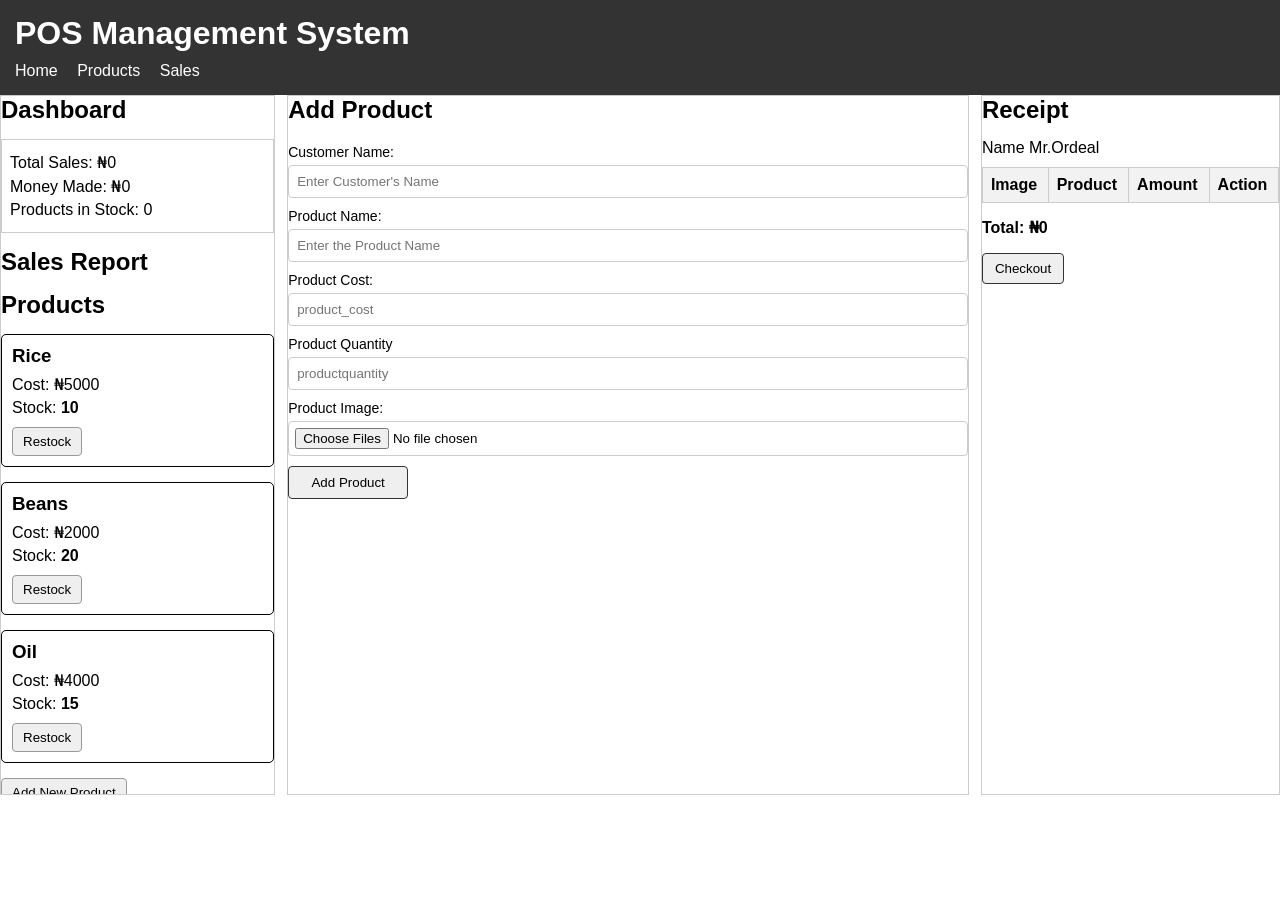
==== index.html @ 67cf5e71 "Made some changes to the index.html and script.js files to improve functionality and fix bugs." ====
<!DOCTYPE html>
<html lang="en">

<head>
    <meta charset="UTF-8">
    <meta name="viewport" content="width=device-width, initial-scale=1.0">
    <title>POS Management System</title>

    <link rel="stylesheet" href="style.css">
</head>

<body>

    <header>

        <h1>POS Management System</h1>

        <nav>
            <a href="#">Home</a>
            <a href="#">Products</a>
            <a href="#">Sales</a>
        </nav>

    </header>


    <div class="main_section">

        <div class="sub_main">

            <div class="left">


                <h2>Dashboard</h2>

                <div class="dashboard">

                    <p>
                        Total Sales:
                        <span id="totalSales">₦0</span>
                    </p>

                    <p>
                        Money Made:
                        <span id="moneyMade">₦0</span>
                    </p>

                    <p>
                        Products in Stock:
                        <span id="productsInStock">0</span>
                    </p>

                </div>


                <h2>Sales Report</h2>

                <div id="salesReport">

                </div>


                <h2>Products</h2>

                <div id="productArea">

                    <div class="product">

                        <h3>Rice</h3>

                        <p>Cost: ₦5000</p>

                        <p>
                            Stock:
                            <span id="riceStock">10</span>
                        </p>

                        <button onclick="restockRice()">Restock</button>

                    </div>


                    <div class="product">

                        <h3>Beans</h3>

                        <p>Cost: ₦2000</p>

                        <p>
                            Stock:
                            <span id="beansStock">20</span>
                        </p>

                        <button onclick="restockBeans()">Restock</button>

                    </div>


                    <div class="product">

                        <h3>Oil</h3>

                        <p>Cost: ₦4000</p>

                        <p>
                            Stock:
                            <span id="oilStock">15</span>
                        </p>

                        <button onclick="restockOil()">Restock</button>

                    </div>

                </div>

                <div id="newProductsArea"></div>

                <button onclick="addNewProduct()">
                    Add New Product
                </button>

                <br><br>

                <h2>Sales History</h2>

                <div id="salesHistory">


                </div>

            </div>


            <div class="middle">

                <h2>Add Product</h2>


                <div id="input_area">

                    <label for="CustomerName">Customer Name:</label>
                    <input type="text" id="CustomerName" placeholder="Enter Customer's Name">

                    <label for="ProductName">Product Name:</label>
                    <input type="text" id="ProductName" placeholder="Enter the Product Name">

                    <label for="ProductCost">Product Cost:</label>
                    <input type="number" id="ProductCost" placeholder="product_cost">

                    <label for="ProductQuantity">Product Quantity</label>
                    <input type="number" id="ProductQuantity" placeholder="productquantity">

                    <label for="ProductImage">Product Image:</label>
                    <input type="file" id="ProductImage" accept=".jpg,.png,.jpeg" multiple>

                    <button onclick="addproduct()">
                        Add Product
                    </button>

                </div>

            </div>


            <div class="right">

                <h2>Receipt</h2>

                <span>Name</span>
                <Span>Mr.Ordeal</Span>


                <table>

                    <thead>

                        <tr>

                            <th>Image</th>
                            <th>Product</th>
                            <th>Amount</th>
                            <th>Action</th>

                        </tr>

                    </thead>

                    <tbody id="receipt">

                    </tbody>

                </table>

                <p id="total">Total: ₦0</p>

                <button onclick="checkout()">Checkout</button>

            </div>

        </div>

    </div>


    <script src="script.js"></script>


</body>

</html>
---- style.css ----
* {
    box-sizing: border-box;
}

body {
    margin: 0;
    font-family: Arial, sans-serif;
    background-color: white;
    color: black;
}

header {
    background-color: #333;
    color: white;
    padding: 15px;
}

header h1 {
    margin: 0;
}

nav {
    margin-top: 10px;
}

nav a {
    color: white;
    text-decoration: none;
    margin-right: 15px;
}

.main_section {
    width: 100%;
}

.middle {
    width: 57%;
}

.left {
    width: 23%;
    overflow-y: auto;
}

.left h2 {
    margin-top: 0;
    margin-bottom: 15px;
}

.right {
    width: 25%;
}

.right h2 {
    margin-top: 0;
    margin-bottom: 15px;
}

.right table {
    width: 100%;
    border-collapse: collapse;
    margin-top: 10px;
}

.right th,
.right td {
    border: 1px solid #ccc;
    padding: 8px;
    text-align: left;
}

.right th {
    background-color: #f2f2f2;
}

.right button {
    padding: 7px 12px;
    cursor: pointer;
    border: 1px solid #333;
    border-radius: 4px;
}

.right button:hover {
    background-color: #ddd;
}

.left,
.middle,
.right {
    border: 1px solid #ccc;
    height: 700px;
    box-sizing: border-box;
}

.left h2,
.middle h2,
.right h2 {
    margin-top: 0;
}

.sub_main {
    display: flex;
    gap: 12px;
    width: 100%;
}

.product {
    border: 1px solid black;
    padding: 10px;
    margin-bottom: 15px;
    border-radius: 5px;
}

.product:hover {
    border-color: #333;
}

.product h3 {
    margin-top: 0;
    margin-bottom: 8px;
}

.product p {
    margin: 5px 0;
}

.product button {
    margin-top: 5px;
    margin-right: 3px;
    padding: 6px 10px;
    cursor: pointer;
}

.product span {
    font-weight: bold;
}

.middle h2 {
    margin-bottom: 20px;
}

#input_area {
    display: flex;
    flex-direction: column;
    gap: 10px;
}

#input_area label {
    font-size: 14px;
    margin-bottom: -5px;
}

#input_area input {
    padding: 8px;
    border: 1px solid #ccc;
    border-radius: 4px;
}

#input_area input[type="file"] {
    padding: 6px;
}

#input_area input:focus {
    outline: 1px solid #333;
}

#input_area button {
    width: 120px;
    padding: 8px;
    cursor: pointer;
    border: 1px solid #333;
    border-radius: 4px;
}

#input_area button:hover {
    background-color: #ddd;
}

#salesHistory {
    margin-top: 10px;
}

.sale {
    border: 1px solid #ccc;
    padding: 8px;
    margin-bottom: 10px;
    border-radius: 4px;
}

.sale p {
    margin: 4px 0;
}

#total {
    font-weight: bold;
    margin-top: 15px;
}

button {
    cursor: pointer;
    padding: 6px 10px;
    border: 1px solid #999;
    border-radius: 4px;
}

button:hover {
    background-color: #ddd;
}

.dashboard {
    border: 1px solid #ccc;
    padding: 8px;
    margin-bottom: 15px;
}

.dashboard p {
    margin: 5px 0;
}

.report {
    border: 1px solid #ccc;
    padding: 8px;
    margin-bottom: 10px;
    border-radius: 4px;
}

.report p {
    margin: 4px 0;
}

.receipt-image {
    width: 50px;
    height: 50px;
    object-fit: cover;
    display: block;
    border-radius: 4px;
}
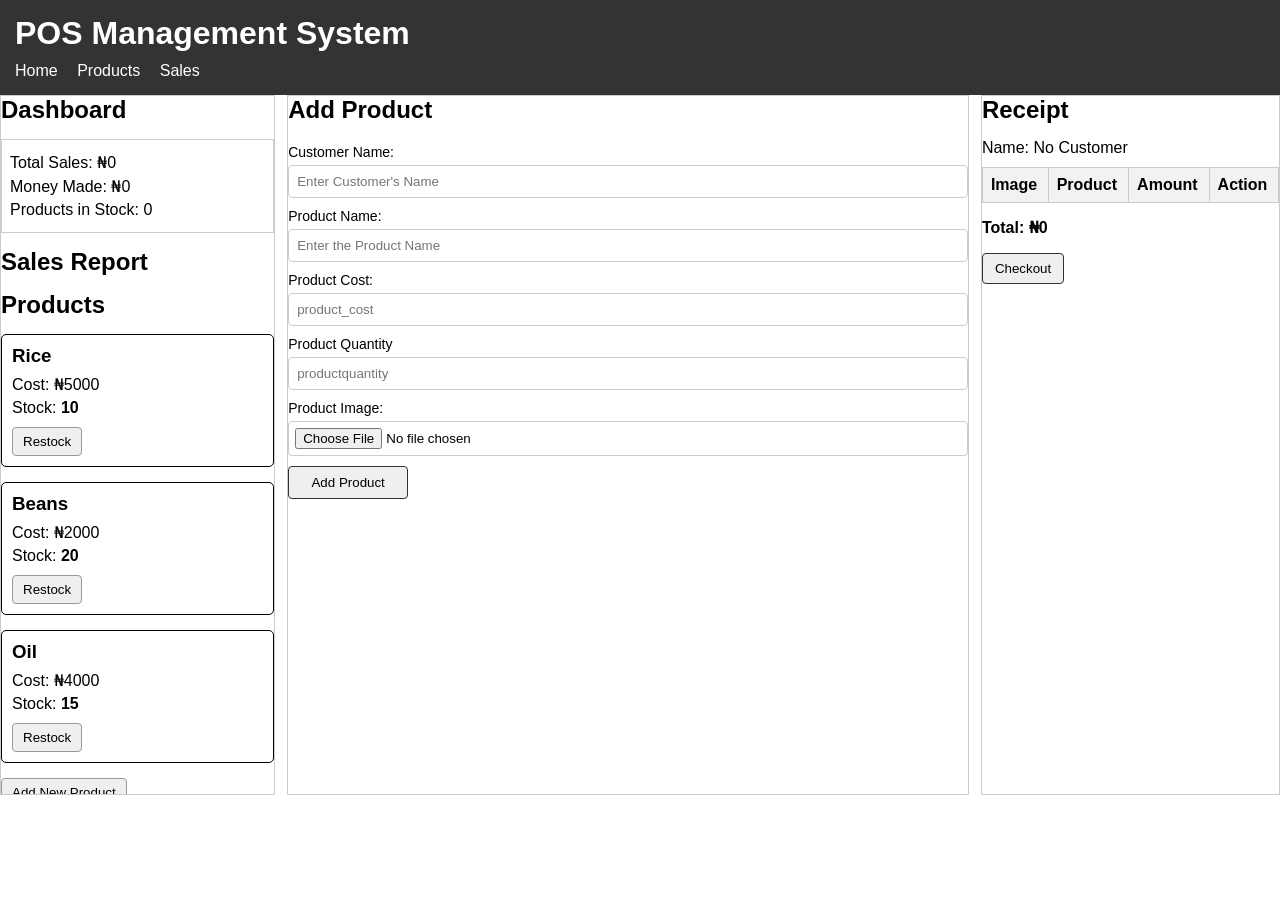
==== commit 17686e04: "Made some changes to the product image input field in the index.html file. The "multiple" attribute " ====
--- a/index.html
+++ b/index.html
@@ -151,7 +151,7 @@
                     <input type="number" id="ProductQuantity" placeholder="productquantity">
 
                     <label for="ProductImage">Product Image:</label>
-                    <input type="file" id="ProductImage" accept=".jpg,.png,.jpeg" multiple>
+                    <input type="file" id="ProductImage" accept=".jpg,.png,.jpeg">
 
                     <button onclick="addproduct()">
                         Add Product
@@ -166,8 +166,8 @@
 
                 <h2>Receipt</h2>
 
-                <span>Name</span>
-                <Span>Mr.Ordeal</Span>
+                <span>Name:</span>
+                <span id="receiptCustomerName">No Customer</span>
 
 
                 <table>
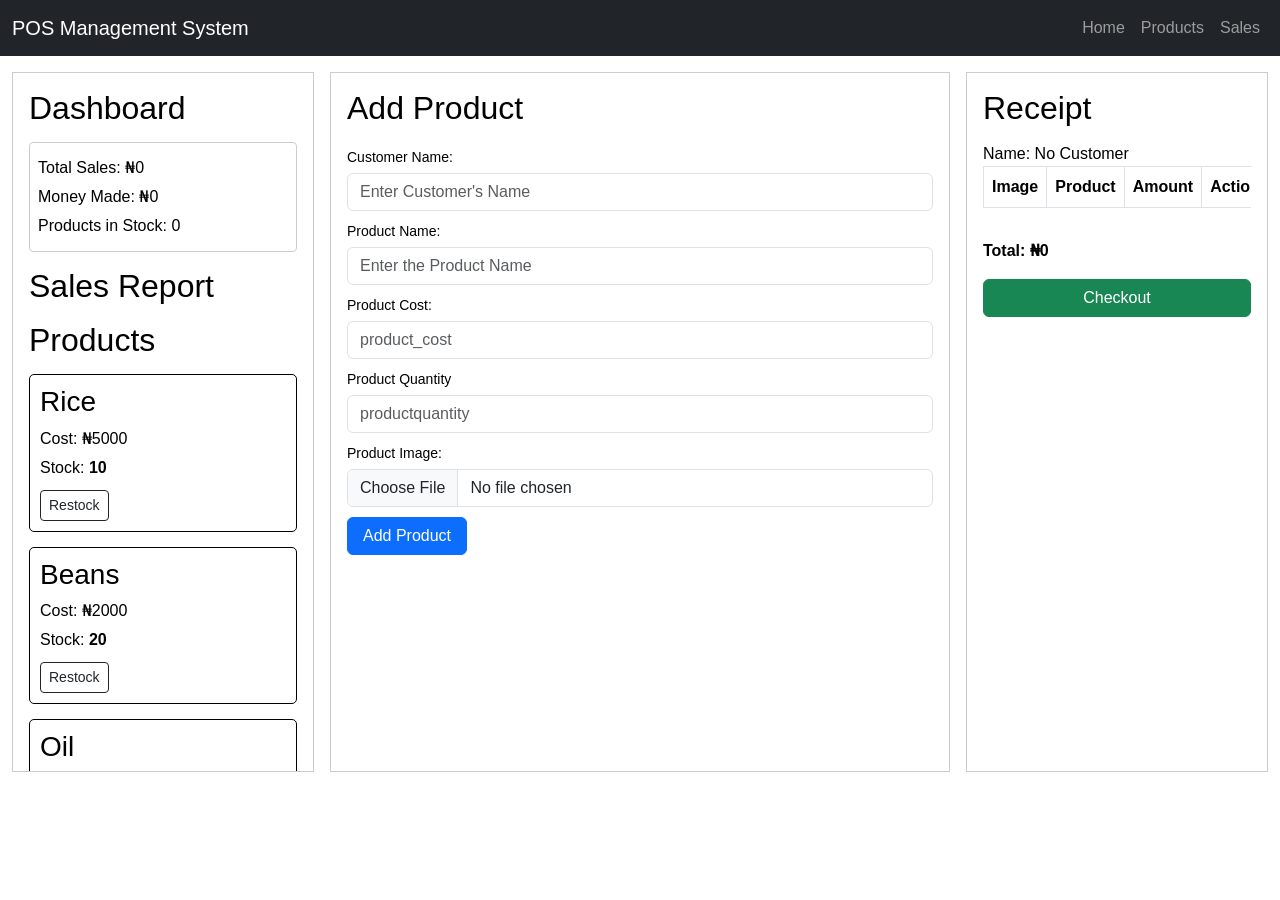
==== commit 084d43d2: "Used Bootstrap 5.3.2 to style the POS Management System. Added a new section for new products and up" ====
--- a/index.html
+++ b/index.html
@@ -6,195 +6,210 @@
     <meta name="viewport" content="width=device-width, initial-scale=1.0">
     <title>POS Management System</title>
 
+    <link rel="stylesheet" href="https://cdn.jsdelivr.net/npm/bootstrap@5.3.3/dist/css/bootstrap.min.css">
     <link rel="stylesheet" href="style.css">
 </head>
 
 <body>
 
-    <header>
-
-        <h1>POS Management System</h1>
-
-        <nav>
-            <a href="#">Home</a>
-            <a href="#">Products</a>
-            <a href="#">Sales</a>
-        </nav>
-
-    </header>
-
-
-    <div class="main_section">
-
-        <div class="sub_main">
-
-            <div class="left">
-
-
-                <h2>Dashboard</h2>
-
-                <div class="dashboard">
-
-                    <p>
-                        Total Sales:
-                        <span id="totalSales">₦0</span>
-                    </p>
-
-                    <p>
-                        Money Made:
-                        <span id="moneyMade">₦0</span>
-                    </p>
-
-                    <p>
-                        Products in Stock:
-                        <span id="productsInStock">0</span>
-                    </p>
+    <nav class="navbar navbar-expand-lg navbar-dark bg-dark">
+        <div class="container-fluid">
+
+            <a class="navbar-brand" href="#">POS Management System</a>
+
+            <button class="navbar-toggler" type="button" data-bs-toggle="collapse" data-bs-target="#mainNav"
+                aria-controls="mainNav" aria-expanded="false" aria-label="Toggle navigation">
+                <span class="navbar-toggler-icon"></span>
+            </button>
+
+            <div class="collapse navbar-collapse" id="mainNav">
+                <ul class="navbar-nav ms-auto">
+                    <li class="nav-item"><a class="nav-link" href="#">Home</a></li>
+                    <li class="nav-item"><a class="nav-link" href="#">Products</a></li>
+                    <li class="nav-item"><a class="nav-link" href="#">Sales</a></li>
+                </ul>
+            </div>
+
+        </div>
+    </nav>
+
+
+    <div class="container-fluid main_section py-3">
+
+        <div class="row g-3 sub_main">
+
+            <!-- LEFT: dashboard / products / history -->
+            <div class="col-12 col-lg-3 order-3 order-lg-1">
+                <div class="left p-3">
+
+                    <h2>Dashboard</h2>
+
+                    <div class="dashboard">
+
+                        <p>
+                            Total Sales:
+                            <span id="totalSales">₦0</span>
+                        </p>
+
+                        <p>
+                            Money Made:
+                            <span id="moneyMade">₦0</span>
+                        </p>
+
+                        <p>
+                            Products in Stock:
+                            <span id="productsInStock">0</span>
+                        </p>
+
+                    </div>
+
+
+                    <h2>Sales Report</h2>
+
+                    <div id="salesReport">
+
+                    </div>
+
+
+                    <h2>Products</h2>
+
+                    <div id="productArea">
+
+                        <div class="product">
+
+                            <h3>Rice</h3>
+
+                            <p>Cost: ₦5000</p>
+
+                            <p>
+                                Stock:
+                                <span id="riceStock">10</span>
+                            </p>
+
+                            <button class="btn btn-sm btn-outline-dark" onclick="restockRice()">Restock</button>
+
+                        </div>
+
+
+                        <div class="product">
+
+                            <h3>Beans</h3>
+
+                            <p>Cost: ₦2000</p>
+
+                            <p>
+                                Stock:
+                                <span id="beansStock">20</span>
+                            </p>
+
+                            <button class="btn btn-sm btn-outline-dark" onclick="restockBeans()">Restock</button>
+
+                        </div>
+
+
+                        <div class="product">
+
+                            <h3>Oil</h3>
+
+                            <p>Cost: ₦4000</p>
+
+                            <p>
+                                Stock:
+                                <span id="oilStock">15</span>
+                            </p>
+
+                            <button class="btn btn-sm btn-outline-dark" onclick="restockOil()">Restock</button>
+
+                        </div>
+
+                    </div>
+
+                    <div id="newProductsArea"></div>
+
+                    <button class="btn btn-outline-primary btn-sm mt-2" onclick="addNewProduct()">
+                        Add New Product
+                    </button>
+
+                    <h2 class="mt-3">Sales History</h2>
+
+                    <div id="salesHistory">
+
+                    </div>
 
                 </div>
-
-
-                <h2>Sales Report</h2>
-
-                <div id="salesReport">
+            </div>
+
+
+            <!-- MIDDLE: add product form -->
+            <div class="col-12 col-lg-6 order-1 order-lg-2">
+                <div class="middle p-3">
+
+                    <h2>Add Product</h2>
+
+                    <div id="input_area">
+
+                        <label for="CustomerName" class="form-label">Customer Name:</label>
+                        <input type="text" id="CustomerName" class="form-control" placeholder="Enter Customer's Name">
+
+                        <label for="ProductName" class="form-label">Product Name:</label>
+                        <input type="text" id="ProductName" class="form-control" placeholder="Enter the Product Name">
+
+                        <label for="ProductCost" class="form-label">Product Cost:</label>
+                        <input type="number" id="ProductCost" class="form-control" placeholder="product_cost">
+
+                        <label for="ProductQuantity" class="form-label">Product Quantity</label>
+                        <input type="number" id="ProductQuantity" class="form-control" placeholder="productquantity">
+
+                        <label for="ProductImage" class="form-label">Product Image:</label>
+                        <input type="file" id="ProductImage" class="form-control" accept=".jpg,.png,.jpeg">
+
+                        <button class="btn btn-primary" onclick="addproduct()">
+                            Add Product
+                        </button>
+
+                    </div>
 
                 </div>
-
-
-                <h2>Products</h2>
-
-                <div id="productArea">
-
-                    <div class="product">
-
-                        <h3>Rice</h3>
-
-                        <p>Cost: ₦5000</p>
-
-                        <p>
-                            Stock:
-                            <span id="riceStock">10</span>
-                        </p>
-
-                        <button onclick="restockRice()">Restock</button>
-
-                    </div>
-
-
-                    <div class="product">
-
-                        <h3>Beans</h3>
-
-                        <p>Cost: ₦2000</p>
-
-                        <p>
-                            Stock:
-                            <span id="beansStock">20</span>
-                        </p>
-
-                        <button onclick="restockBeans()">Restock</button>
-
-                    </div>
-
-
-                    <div class="product">
-
-                        <h3>Oil</h3>
-
-                        <p>Cost: ₦4000</p>
-
-                        <p>
-                            Stock:
-                            <span id="oilStock">15</span>
-                        </p>
-
-                        <button onclick="restockOil()">Restock</button>
-
-                    </div>
+            </div>
+
+
+            <!-- RIGHT: receipt / checkout -->
+            <div class="col-12 col-lg-3 order-2 order-lg-3">
+                <div class="right p-3">
+
+                    <h2>Receipt</h2>
+
+                    <span>Name:</span>
+                    <span id="receiptCustomerName">No Customer</span>
+
+                    <div class="table-responsive">
+                        <table class="table table-bordered align-middle">
+
+                            <thead>
+
+                                <tr>
+
+                                    <th>Image</th>
+                                    <th>Product</th>
+                                    <th>Amount</th>
+                                    <th>Action</th>
+
+                                </tr>
+
+                            </thead>
+
+                            <tbody id="receipt">
+
+                            </tbody>
+
+                        </table>
+                    </div>
+
+                    <p id="total">Total: ₦0</p>
+
+                    <button class="btn btn-success w-100" onclick="checkout()">Checkout</button>
 
                 </div>
-
-                <div id="newProductsArea"></div>
-
-                <button onclick="addNewProduct()">
-                    Add New Product
-                </button>
-
-                <br><br>
-
-                <h2>Sales History</h2>
-
-                <div id="salesHistory">
-
-
-                </div>
-
-            </div>
-
-
-            <div class="middle">
-
-                <h2>Add Product</h2>
-
-
-                <div id="input_area">
-
-                    <label for="CustomerName">Customer Name:</label>
-                    <input type="text" id="CustomerName" placeholder="Enter Customer's Name">
-
-                    <label for="ProductName">Product Name:</label>
-                    <input type="text" id="ProductName" placeholder="Enter the Product Name">
-
-                    <label for="ProductCost">Product Cost:</label>
-                    <input type="number" id="ProductCost" placeholder="product_cost">
-
-                    <label for="ProductQuantity">Product Quantity</label>
-                    <input type="number" id="ProductQuantity" placeholder="productquantity">
-
-                    <label for="ProductImage">Product Image:</label>
-                    <input type="file" id="ProductImage" accept=".jpg,.png,.jpeg">
-
-                    <button onclick="addproduct()">
-                        Add Product
-                    </button>
-
-                </div>
-
-            </div>
-
-
-            <div class="right">
-
-                <h2>Receipt</h2>
-
-                <span>Name:</span>
-                <span id="receiptCustomerName">No Customer</span>
-
-
-                <table>
-
-                    <thead>
-
-                        <tr>
-
-                            <th>Image</th>
-                            <th>Product</th>
-                            <th>Amount</th>
-                            <th>Action</th>
-
-                        </tr>
-
-                    </thead>
-
-                    <tbody id="receipt">
-
-                    </tbody>
-
-                </table>
-
-                <p id="total">Total: ₦0</p>
-
-                <button onclick="checkout()">Checkout</button>
-
             </div>
 
         </div>
@@ -202,9 +217,9 @@
     </div>
 
 
+    <script src="https://cdn.jsdelivr.net/npm/bootstrap@5.3.3/dist/js/bootstrap.bundle.min.js"></script>
     <script src="script.js"></script>
 
-
 </body>
 
-</html>+</html>
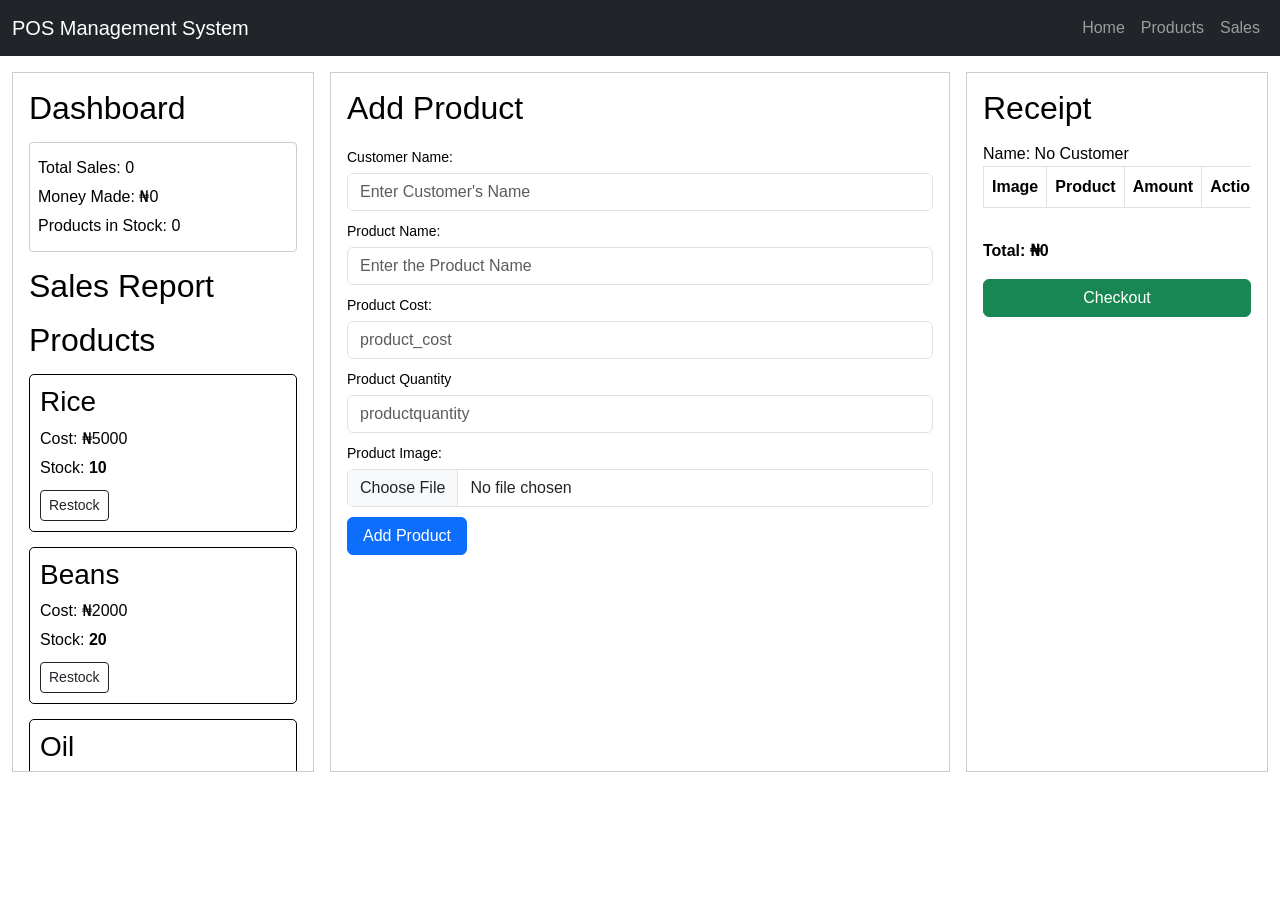
==== commit d8e9caba: "commit changes" ====
--- a/index.html
+++ b/index.html
@@ -48,7 +48,7 @@
 
                         <p>
                             Total Sales:
-                            <span id="totalSales">₦0</span>
+                            <span id="totalSales">0</span>
                         </p>
 
                         <p>
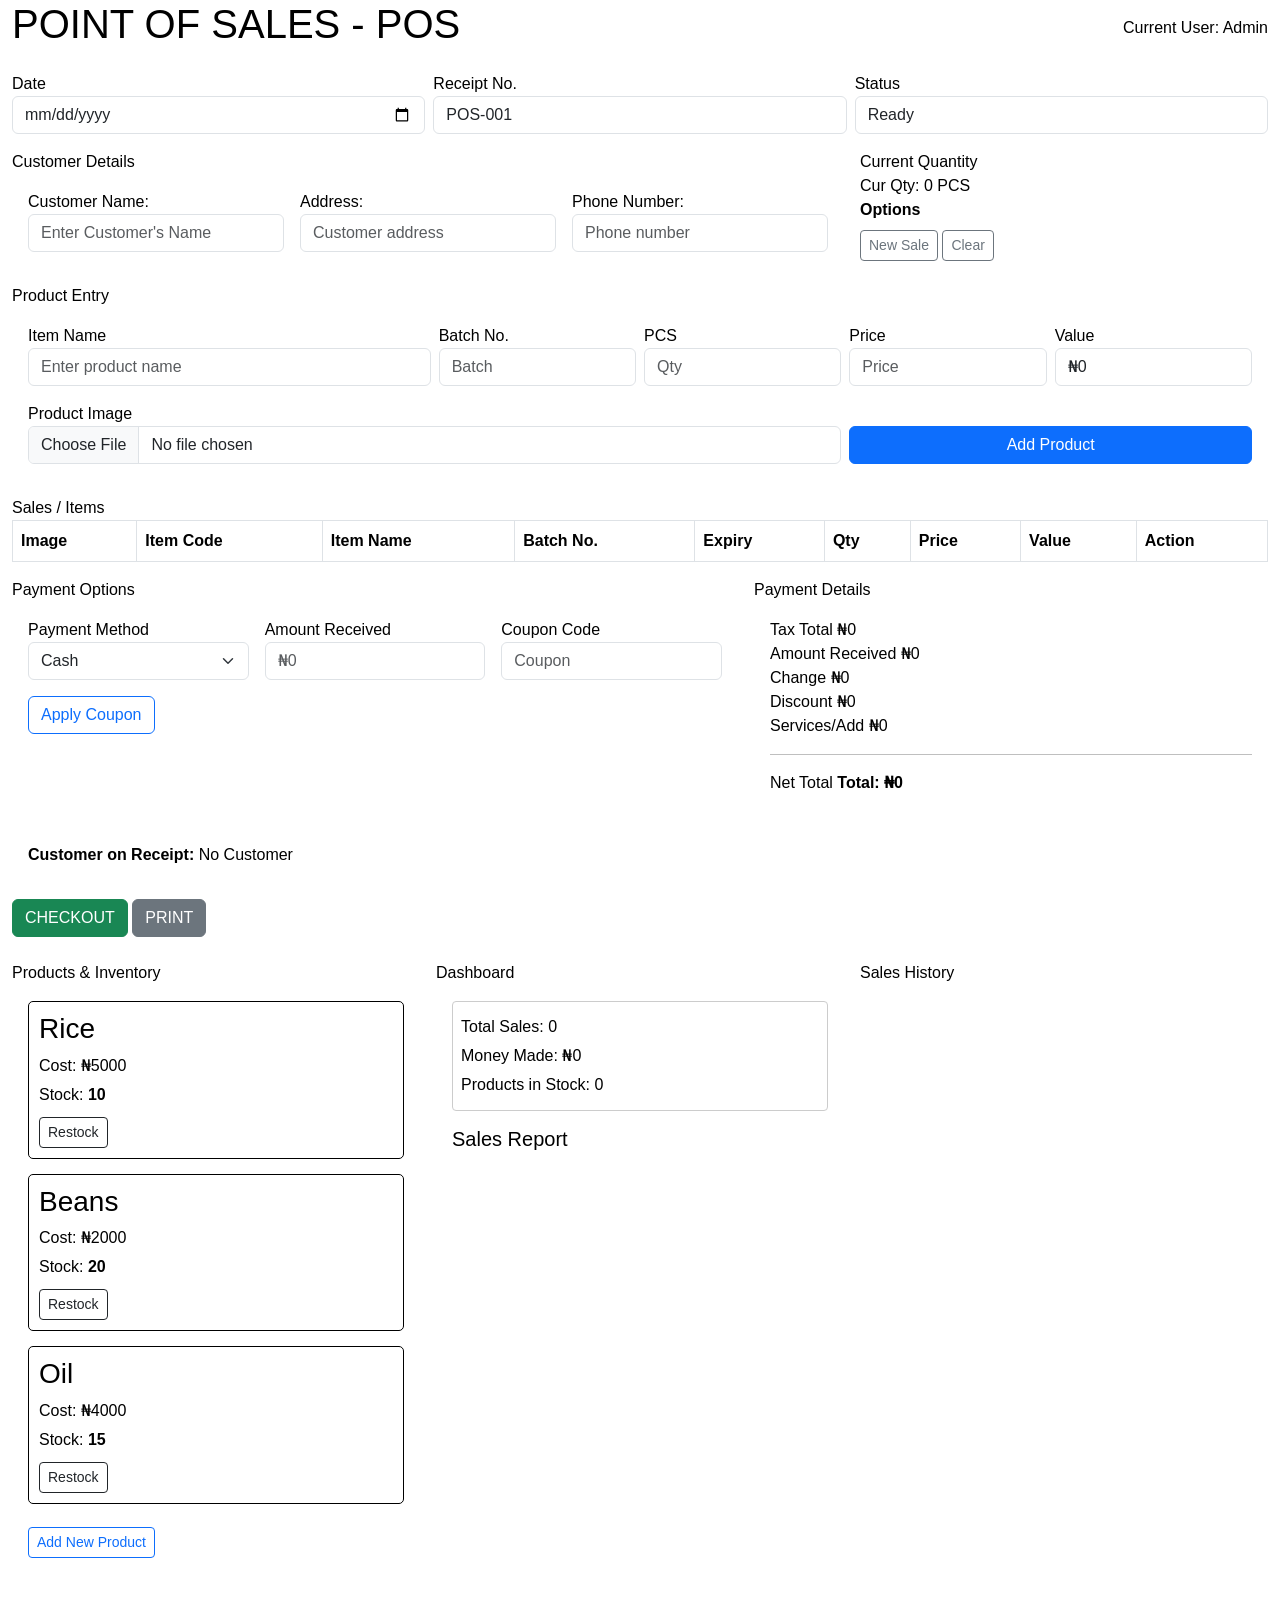
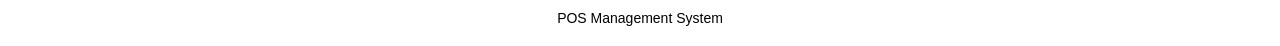
==== commit a789399a: "commit changes" ====
--- a/index.html
+++ b/index.html
@@ -4,222 +4,770 @@
 <head>
     <meta charset="UTF-8">
     <meta name="viewport" content="width=device-width, initial-scale=1.0">
+
     <title>POS Management System</title>
 
+
     <link rel="stylesheet" href="https://cdn.jsdelivr.net/npm/bootstrap@5.3.3/dist/css/bootstrap.min.css">
+
+
     <link rel="stylesheet" href="style.css">
 </head>
 
 <body>
 
-    <nav class="navbar navbar-expand-lg navbar-dark bg-dark">
+
+    <header class="pos-header">
+
         <div class="container-fluid">
 
-            <a class="navbar-brand" href="#">POS Management System</a>
-
-            <button class="navbar-toggler" type="button" data-bs-toggle="collapse" data-bs-target="#mainNav"
-                aria-controls="mainNav" aria-expanded="false" aria-label="Toggle navigation">
-                <span class="navbar-toggler-icon"></span>
+            <div class="row align-items-center">
+
+                <div class="col-md-8">
+                    <h1>POINT OF SALES - POS</h1>
+                </div>
+
+                <div class="col-md-4 text-md-end">
+
+                    <span class="user-status">
+                        Current User: Admin
+                    </span>
+
+                </div>
+
+            </div>
+
+        </div>
+
+    </header>
+
+
+
+
+    <main class="container-fluid py-3">
+
+
+        <div class="pos-top-info mb-3">
+
+            <div class="row g-2">
+
+                <div class="col-12 col-md-4">
+
+                    <label for="saleDate">
+                        Date
+                    </label>
+
+                    <input type="date" id="saleDate" class="form-control">
+
+                </div>
+
+
+                <div class="col-12 col-md-4">
+
+                    <label for="receiptNumber">
+                        Receipt No.
+                    </label>
+
+                    <input type="text" id="receiptNumber" class="form-control" value="POS-001">
+
+                </div>
+
+
+                <div class="col-12 col-md-4">
+
+                    <label>
+                        Status
+                    </label>
+
+                    <div class="form-control status-box">
+                        Ready
+                    </div>
+
+                </div>
+
+            </div>
+
+        </div>
+
+
+        <div class="row g-3 mb-3">
+
+
+            <div class="col-12 col-lg-8">
+
+                <section class="pos-panel">
+
+                    <div class="panel-title">
+                        Customer Details
+                    </div>
+
+
+                    <div class="p-3">
+
+                        <div class="row g-3">
+
+
+                            <div class="col-12 col-md-4">
+
+                                <label for="CustomerName">
+                                    Customer Name:
+                                </label>
+
+                                <input type="text" id="CustomerName" class="form-control"
+                                    placeholder="Enter Customer's Name">
+
+                            </div>
+
+
+                            <div class="col-12 col-md-4">
+
+                                <label for="CustomerAddress">
+                                    Address:
+                                </label>
+
+                                <input type="text" id="CustomerAddress" class="form-control"
+                                    placeholder="Customer address">
+
+                            </div>
+
+
+                            <div class="col-12 col-md-4">
+
+                                <label for="CustomerPhone">
+                                    Phone Number:
+                                </label>
+
+                                <input type="text" id="CustomerPhone" class="form-control" placeholder="Phone number">
+
+                            </div>
+
+                        </div>
+
+                    </div>
+
+                </section>
+
+            </div>
+
+
+            <div class="col-12 col-lg-4">
+
+                <section class="pos-panel quantity-panel">
+
+                    <div class="panel-title">
+                        Current Quantity
+                    </div>
+
+                    <div class="current-quantity">
+
+                        Cur Qty:
+                        <span id="currentQty">0</span>
+                        PCS
+
+                    </div>
+
+
+                    <div class="quantity-options">
+
+                        <strong>Options</strong>
+
+                        <div class="mt-2">
+
+                            <button type="button" class="btn btn-outline-secondary btn-sm">
+                                New Sale
+                            </button>
+
+                            <button type="button" class="btn btn-outline-secondary btn-sm">
+                                Clear
+                            </button>
+
+                        </div>
+
+                    </div>
+
+                </section>
+
+            </div>
+
+        </div>
+
+
+        <section class="pos-panel mb-3">
+
+            <div class="panel-title">
+                Product Entry
+            </div>
+
+
+            <div class="p-3">
+
+                <div class="row g-2 align-items-end">
+
+
+                    <div class="col-12 col-md-4">
+
+                        <label for="ProductName">
+                            Item Name
+                        </label>
+
+                        <input type="text" id="ProductName" class="form-control" placeholder="Enter product name">
+
+                    </div>
+
+
+                    <div class="col-12 col-md-2">
+
+                        <label for="BatchNo">
+                            Batch No.
+                        </label>
+
+                        <input type="text" id="BatchNo" class="form-control" placeholder="Batch">
+
+                    </div>
+
+
+                    <div class="col-6 col-md-2">
+
+                        <label for="ProductQuantity">
+                            PCS
+                        </label>
+
+                        <input type="number" id="ProductQuantity" class="form-control" placeholder="Qty" min="1">
+
+                    </div>
+
+
+                    <div class="col-6 col-md-2">
+
+                        <label for="ProductCost">
+                            Price
+                        </label>
+
+                        <input type="number" id="ProductCost" class="form-control" placeholder="Price" min="1">
+
+                    </div>
+
+
+                    <div class="col-12 col-md-2">
+
+                        <label>
+                            Value
+                        </label>
+
+                        <div id="productValue" class="form-control value-box">
+
+                            ₦0
+
+                        </div>
+
+                    </div>
+
+                </div>
+
+
+
+
+                <div class="row g-2 mt-2 align-items-end">
+
+
+                    <div class="col-12 col-md-8">
+
+                        <label for="ProductImage">
+                            Product Image
+                        </label>
+
+                        <input type="file" id="ProductImage" class="form-control" accept=".jpg,.png,.jpeg">
+
+                    </div>
+
+
+                    <div class="col-12 col-md-4">
+
+                        <button type="button" class="btn btn-primary w-100" onclick="addproduct()">
+
+                            Add Product
+
+                        </button>
+
+                    </div>
+
+                </div>
+
+            </div>
+
+        </section>
+
+
+        <section class="pos-panel mb-3">
+
+            <div class="panel-title">
+                Sales / Items
+            </div>
+
+
+            <div class="table-responsive">
+
+                <table class="table table-bordered table-hover mb-0">
+
+                    <thead>
+
+                        <tr>
+
+                            <th>Image</th>
+
+                            <th>Item Code</th>
+
+                            <th>Item Name</th>
+
+                            <th>Batch No.</th>
+
+                            <th>Expiry</th>
+
+                            <th>Qty</th>
+
+                            <th>Price</th>
+
+                            <th>Value</th>
+
+                            <th>Action</th>
+
+                        </tr>
+
+                    </thead>
+
+
+                    <tbody id="receipt">
+
+
+                    </tbody>
+
+                </table>
+
+            </div>
+
+        </section>
+
+
+        <div class="row g-3 mb-3">
+
+
+            <div class="col-12 col-lg-7">
+
+                <section class="pos-panel">
+
+                    <div class="panel-title">
+                        Payment Options
+                    </div>
+
+
+                    <div class="p-3">
+
+                        <div class="row g-3">
+
+
+                            <div class="col-12 col-md-4">
+
+                                <label for="paymentMethod">
+                                    Payment Method
+                                </label>
+
+                                <select id="paymentMethod" class="form-select">
+
+                                    <option value="Cash">
+                                        Cash
+                                    </option>
+
+                                    <option value="Card">
+                                        Card
+                                    </option>
+
+                                </select>
+
+                            </div>
+
+
+                            <div class="col-12 col-md-4">
+
+                                <label for="amountReceived">
+                                    Amount Received
+                                </label>
+
+                                <input type="number" id="amountReceived" class="form-control" placeholder="₦0">
+
+                            </div>
+
+
+                            <div class="col-12 col-md-4">
+
+                                <label for="couponCode">
+                                    Coupon Code
+                                </label>
+
+                                <input type="text" id="couponCode" class="form-control" placeholder="Coupon">
+
+                            </div>
+
+                        </div>
+
+
+                        <div class="mt-3">
+
+                            <button type="button" class="btn btn-outline-primary">
+
+                                Apply Coupon
+
+                            </button>
+
+                        </div>
+
+                    </div>
+
+                </section>
+
+            </div>
+
+
+            <div class="col-12 col-lg-5">
+
+                <section class="pos-panel totals-panel">
+
+                    <div class="panel-title">
+                        Payment Details
+                    </div>
+
+
+                    <div class="p-3">
+
+                        <div class="total-row">
+
+                            <span>
+                                Tax Total
+                            </span>
+
+                            <span id="taxTotal">
+                                ₦0
+                            </span>
+
+                        </div>
+
+
+                        <div class="total-row">
+
+                            <span>
+                                Amount Received
+                            </span>
+
+                            <span id="receivedDisplay">
+                                ₦0
+                            </span>
+
+                        </div>
+
+
+                        <div class="total-row">
+
+                            <span>
+                                Change
+                            </span>
+
+                            <span id="change">
+                                ₦0
+                            </span>
+
+                        </div>
+
+
+                        <div class="total-row">
+
+                            <span>
+                                Discount
+                            </span>
+
+                            <span id="discount">
+                                ₦0
+                            </span>
+
+                        </div>
+
+
+                        <div class="total-row">
+
+                            <span>
+                                Services/Add
+                            </span>
+
+                            <span id="servicesAdd">
+                                ₦0
+                            </span>
+
+                        </div>
+
+
+                        <hr>
+
+
+                        <div class="net-total">
+
+                            <span>
+                                Net Total
+                            </span>
+
+                            <span id="total">
+                                Total: ₦0
+                            </span>
+
+                        </div>
+
+                    </div>
+
+                </section>
+
+            </div>
+
+        </div>
+
+
+        <div class="pos-panel mb-3">
+
+            <div class="p-3">
+
+                <strong>
+                    Customer on Receipt:
+                </strong>
+
+                <span id="receiptCustomerName">
+                    No Customer
+                </span>
+
+            </div>
+
+        </div>
+
+
+        <div class="action-area mb-4">
+
+            <button type="button" class="btn btn-success" onclick="checkout()">
+
+                CHECKOUT
+
             </button>
 
-            <div class="collapse navbar-collapse" id="mainNav">
-                <ul class="navbar-nav ms-auto">
-                    <li class="nav-item"><a class="nav-link" href="#">Home</a></li>
-                    <li class="nav-item"><a class="nav-link" href="#">Products</a></li>
-                    <li class="nav-item"><a class="nav-link" href="#">Sales</a></li>
-                </ul>
-            </div>
+
+            <button type="button" class="btn btn-secondary">
+
+                PRINT
+
+            </button>
 
         </div>
-    </nav>
-
-
-    <div class="container-fluid main_section py-3">
-
-        <div class="row g-3 sub_main">
-
-            <!-- LEFT: dashboard / products / history -->
-            <div class="col-12 col-lg-3 order-3 order-lg-1">
-                <div class="left p-3">
-
-                    <h2>Dashboard</h2>
-
-                    <div class="dashboard">
-
-                        <p>
-                            Total Sales:
-                            <span id="totalSales">0</span>
-                        </p>
-
-                        <p>
-                            Money Made:
-                            <span id="moneyMade">₦0</span>
-                        </p>
-
-                        <p>
-                            Products in Stock:
-                            <span id="productsInStock">0</span>
-                        </p>
-
-                    </div>
-
-
-                    <h2>Sales Report</h2>
-
-                    <div id="salesReport">
-
-                    </div>
-
-
-                    <h2>Products</h2>
-
-                    <div id="productArea">
-
-                        <div class="product">
-
-                            <h3>Rice</h3>
-
-                            <p>Cost: ₦5000</p>
+
+
+        <div class="row g-3">
+
+
+            <div class="col-12 col-lg-4">
+
+                <section class="pos-panel">
+
+                    <div class="panel-title">
+                        Products & Inventory
+                    </div>
+
+
+                    <div class="p-3">
+
+                        <div id="productArea">
+
+
+                            <div class="product">
+
+                                <h3>
+                                    Rice
+                                </h3>
+
+                                <p>
+                                    Cost:
+                                    ₦5000
+                                </p>
+
+                                <p>
+                                    Stock:
+                                    <span id="riceStock">
+                                        10
+                                    </span>
+                                </p>
+
+                                <button type="button" class="btn btn-sm btn-outline-dark" onclick="restockRice()">
+
+                                    Restock
+
+                                </button>
+
+                            </div>
+
+
+                            <div class="product">
+
+                                <h3>
+                                    Beans
+                                </h3>
+
+                                <p>
+                                    Cost:
+                                    ₦2000
+                                </p>
+
+                                <p>
+                                    Stock:
+                                    <span id="beansStock">
+                                        20
+                                    </span>
+                                </p>
+
+                                <button type="button" class="btn btn-sm btn-outline-dark" onclick="restockBeans()">
+
+                                    Restock
+
+                                </button>
+
+                            </div>
+
+
+                            <div class="product">
+
+                                <h3>
+                                    Oil
+                                </h3>
+
+                                <p>
+                                    Cost:
+                                    ₦4000
+                                </p>
+
+                                <p>
+                                    Stock:
+                                    <span id="oilStock">
+                                        15
+                                    </span>
+                                </p>
+
+                                <button type="button" class="btn btn-sm btn-outline-dark" onclick="restockOil()">
+
+                                    Restock
+
+                                </button>
+
+                            </div>
+
+                        </div>
+
+
+                        <div id="newProductsArea"></div>
+
+
+                        <button type="button" class="btn btn-outline-primary btn-sm mt-2" onclick="addNewProduct()">
+
+                            Add New Product
+
+                        </button>
+
+                    </div>
+
+                </section>
+
+            </div>
+
+
+            <div class="col-12 col-lg-4">
+
+                <section class="pos-panel">
+
+                    <div class="panel-title">
+                        Dashboard
+                    </div>
+
+
+                    <div class="p-3">
+
+                        <div class="dashboard">
 
                             <p>
-                                Stock:
-                                <span id="riceStock">10</span>
+                                Total Sales:
+                                <span id="totalSales">
+                                    0
+                                </span>
                             </p>
 
-                            <button class="btn btn-sm btn-outline-dark" onclick="restockRice()">Restock</button>
-
-                        </div>
-
-
-                        <div class="product">
-
-                            <h3>Beans</h3>
-
-                            <p>Cost: ₦2000</p>
 
                             <p>
-                                Stock:
-                                <span id="beansStock">20</span>
+                                Money Made:
+                                <span id="moneyMade">
+                                    ₦0
+                                </span>
                             </p>
 
-                            <button class="btn btn-sm btn-outline-dark" onclick="restockBeans()">Restock</button>
-
-                        </div>
-
-
-                        <div class="product">
-
-                            <h3>Oil</h3>
-
-                            <p>Cost: ₦4000</p>
 
                             <p>
-                                Stock:
-                                <span id="oilStock">15</span>
+                                Products in Stock:
+                                <span id="productsInStock">
+                                    0
+                                </span>
                             </p>
 
-                            <button class="btn btn-sm btn-outline-dark" onclick="restockOil()">Restock</button>
-
-                        </div>
-
-                    </div>
-
-                    <div id="newProductsArea"></div>
-
-                    <button class="btn btn-outline-primary btn-sm mt-2" onclick="addNewProduct()">
-                        Add New Product
-                    </button>
-
-                    <h2 class="mt-3">Sales History</h2>
-
-                    <div id="salesHistory">
-
-                    </div>
-
-                </div>
-            </div>
-
-
-            <!-- MIDDLE: add product form -->
-            <div class="col-12 col-lg-6 order-1 order-lg-2">
-                <div class="middle p-3">
-
-                    <h2>Add Product</h2>
-
-                    <div id="input_area">
-
-                        <label for="CustomerName" class="form-label">Customer Name:</label>
-                        <input type="text" id="CustomerName" class="form-control" placeholder="Enter Customer's Name">
-
-                        <label for="ProductName" class="form-label">Product Name:</label>
-                        <input type="text" id="ProductName" class="form-control" placeholder="Enter the Product Name">
-
-                        <label for="ProductCost" class="form-label">Product Cost:</label>
-                        <input type="number" id="ProductCost" class="form-control" placeholder="product_cost">
-
-                        <label for="ProductQuantity" class="form-label">Product Quantity</label>
-                        <input type="number" id="ProductQuantity" class="form-control" placeholder="productquantity">
-
-                        <label for="ProductImage" class="form-label">Product Image:</label>
-                        <input type="file" id="ProductImage" class="form-control" accept=".jpg,.png,.jpeg">
-
-                        <button class="btn btn-primary" onclick="addproduct()">
-                            Add Product
-                        </button>
-
-                    </div>
-
-                </div>
-            </div>
-
-
-            <!-- RIGHT: receipt / checkout -->
-            <div class="col-12 col-lg-3 order-2 order-lg-3">
-                <div class="right p-3">
-
-                    <h2>Receipt</h2>
-
-                    <span>Name:</span>
-                    <span id="receiptCustomerName">No Customer</span>
-
-                    <div class="table-responsive">
-                        <table class="table table-bordered align-middle">
-
-                            <thead>
-
-                                <tr>
-
-                                    <th>Image</th>
-                                    <th>Product</th>
-                                    <th>Amount</th>
-                                    <th>Action</th>
-
-                                </tr>
-
-                            </thead>
-
-                            <tbody id="receipt">
-
-                            </tbody>
-
-                        </table>
-                    </div>
-
-                    <p id="total">Total: ₦0</p>
-
-                    <button class="btn btn-success w-100" onclick="checkout()">Checkout</button>
-
-                </div>
+                        </div>
+
+
+                        <h5 class="mt-3">
+                            Sales Report
+                        </h5>
+
+                        <div id="salesReport"></div>
+
+                    </div>
+
+                </section>
+
+            </div>
+
+
+            <div class="col-12 col-lg-4">
+
+                <section class="pos-panel">
+
+                    <div class="panel-title">
+                        Sales History
+                    </div>
+
+
+                    <div class="p-3">
+
+                        <div id="salesHistory"></div>
+
+                    </div>
+
+                </section>
+
             </div>
 
         </div>
 
-    </div>
+    </main>
+
+
+    <footer class="text-center py-3">
+
+        <small>
+            POS Management System
+        </small>
+
+    </footer>
 
 
     <script src="https://cdn.jsdelivr.net/npm/bootstrap@5.3.3/dist/js/bootstrap.bundle.min.js"></script>
+
+
     <script src="script.js"></script>
 
 </body>
 
-</html>
+</html>
--- a/style.css
+++ b/style.css
@@ -0,0 +1,139 @@
+* {
+    box-sizing: border-box;
+}
+
+body {
+    margin: 0;
+    font-family: Arial, sans-serif;
+    background-color: white;
+    color: black;
+}
+
+.left,
+.middle,
+.right {
+    border: 1px solid #ccc;
+    box-sizing: border-box;
+}
+
+.left {
+    overflow-y: auto;
+}
+
+.right {
+    overflow-y: auto;
+}
+
+@media (min-width: 992px) {
+
+    .left,
+    .middle,
+    .right {
+        height: 700px;
+    }
+}
+
+.left h2,
+.middle h2,
+.right h2 {
+    margin-top: 0;
+    margin-bottom: 15px;
+}
+
+.middle h2 {
+    margin-bottom: 20px;
+}
+
+.product {
+    border: 1px solid black;
+    padding: 10px;
+    margin-bottom: 15px;
+    border-radius: 5px;
+}
+
+.product:hover {
+    border-color: #333;
+}
+
+.product h3 {
+    margin-top: 0;
+    margin-bottom: 8px;
+}
+
+.product p {
+    margin: 5px 0;
+}
+
+.product button {
+    margin-top: 5px;
+    margin-right: 3px;
+}
+
+.product span {
+    font-weight: bold;
+}
+
+#input_area {
+    display: flex;
+    flex-direction: column;
+    gap: 10px;
+}
+
+#input_area label {
+    font-size: 14px;
+    margin-bottom: -5px;
+}
+
+#input_area button {
+    width: 120px;
+}
+
+#salesHistory {
+    margin-top: 10px;
+}
+
+.sale {
+    border: 1px solid #ccc;
+    padding: 8px;
+    margin-bottom: 10px;
+    border-radius: 4px;
+}
+
+.sale p {
+    margin: 4px 0;
+}
+
+#total {
+    font-weight: bold;
+    margin-top: 15px;
+}
+
+.dashboard {
+    border: 1px solid #ccc;
+    padding: 8px;
+    margin-bottom: 15px;
+    border-radius: 4px;
+}
+
+.dashboard p {
+    margin: 5px 0;
+}
+
+.report {
+    border: 1px solid #ccc;
+    padding: 8px;
+    margin-bottom: 10px;
+    border-radius: 4px;
+}
+
+.report p {
+    margin: 4px 0;
+}
+
+.receipt-image {
+    width: 50px;
+    height: 50px;
+    object-fit: cover;
+    display: block;
+    border-radius: 4px;
+}
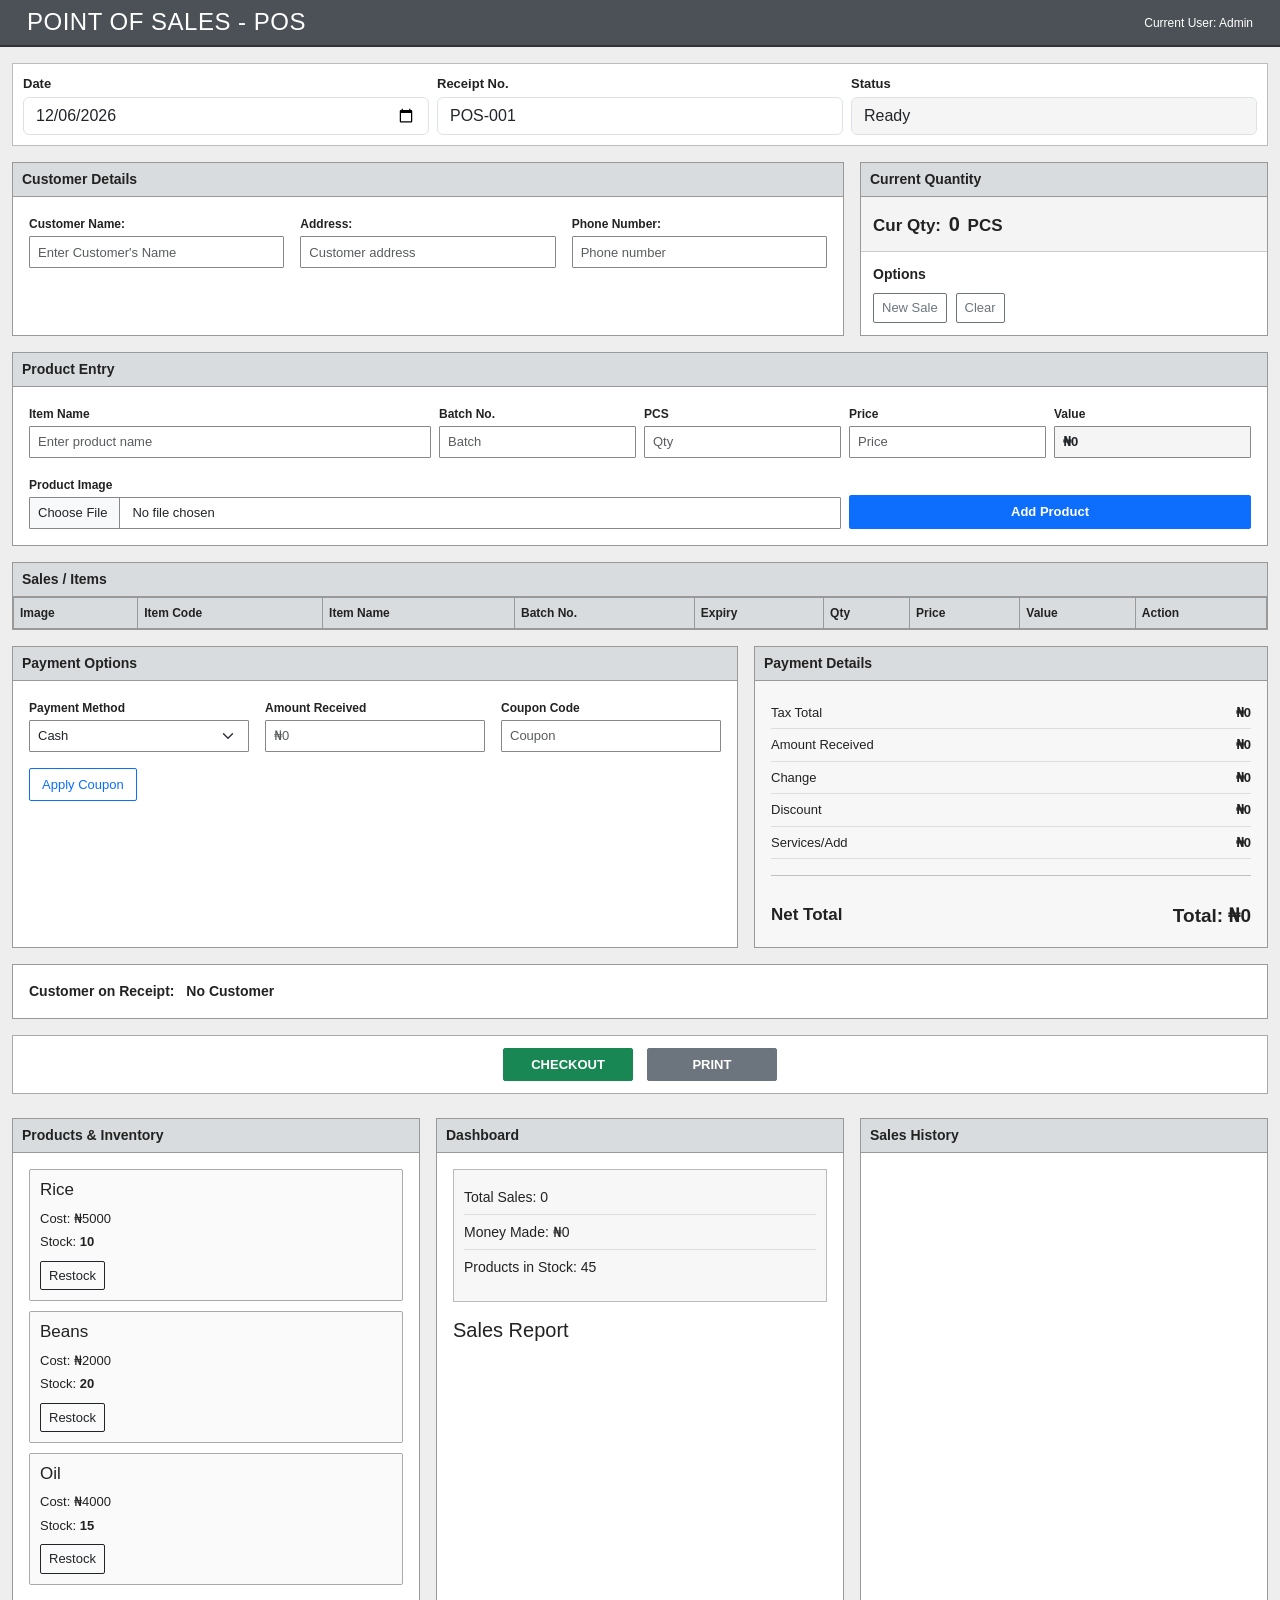
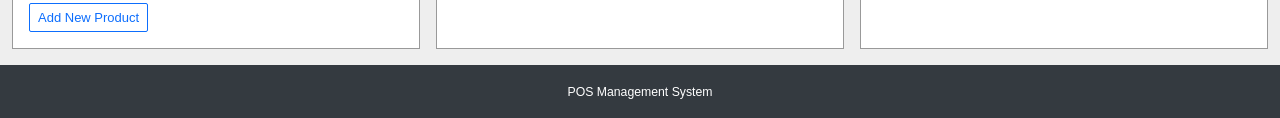
==== commit 654d697a: "commit changes" ====
--- a/index.html
+++ b/index.html
@@ -173,12 +173,16 @@
 
                         <div class="mt-2">
 
-                            <button type="button" class="btn btn-outline-secondary btn-sm">
+                            <button type="button" class="btn btn-outline-secondary btn-sm" onclick="newSale()">
+
                                 New Sale
+
                             </button>
 
-                            <button type="button" class="btn btn-outline-secondary btn-sm">
+                            <button type="button" class="btn btn-outline-secondary btn-sm" onclick="newSale()">
+
                                 Clear
+
                             </button>
 
                         </div>
@@ -553,7 +557,7 @@
             </button>
 
 
-            <button type="button" class="btn btn-secondary">
+            <button type="button" class="btn btn-secondary" onclick="printReceipt()">
 
                 PRINT
 
--- a/style.css
+++ b/style.css
@@ -4,136 +4,555 @@
 
 body {
     margin: 0;
+    padding: 0;
+
     font-family: Arial, sans-serif;
+
+    background-color: #eeeeee;
+    color: #222;
+
+    font-size: 14px;
+}
+
+.pos-header {
+    background-color: #4b5156;
+    color: white;
+
+    padding: 8px 15px;
+
+    border-bottom: 2px solid #303438;
+}
+
+.pos-header h1 {
+    margin: 0;
+
+    font-size: 21px;
+    font-weight: normal;
+
+    letter-spacing: 0.5px;
+}
+
+.user-status {
+    font-size: 12px;
+}
+
+
+.pos-top-info {
     background-color: white;
-    color: black;
-}
-
-.left,
-.middle,
-.right {
-    border: 1px solid #ccc;
-    box-sizing: border-box;
-}
-
-.left {
-    overflow-y: auto;
-}
-
-.right {
-    overflow-y: auto;
-}
-
-@media (min-width: 992px) {
-
-    .left,
-    .middle,
-    .right {
-        height: 700px;
-    }
-}
-
-.left h2,
-.middle h2,
-.right h2 {
-    margin-top: 0;
-    margin-bottom: 15px;
-}
-
-.middle h2 {
-    margin-bottom: 20px;
-}
+
+    border: 1px solid #bdbdbd;
+
+    padding: 10px;
+}
+
+.pos-top-info label {
+    display: block;
+
+    margin-bottom: 4px;
+
+    font-weight: bold;
+    font-size: 13px;
+}
+
+.status-box {
+    background-color: #f5f5f5;
+}
+
+
+.pos-panel {
+    background-color: #ffffff;
+
+    border: 1px solid #999;
+
+    min-height: 100%;
+
+    box-shadow: none;
+}
+
+.panel-title {
+    background-color: #d9dcde;
+
+    border-bottom: 1px solid #999;
+
+    padding: 6px 9px;
+
+    font-weight: bold;
+
+    font-size: 14px;
+
+    color: #222;
+}
+
+
+.pos-panel label {
+    font-size: 12px;
+
+    margin-bottom: 3px;
+
+    font-weight: bold;
+}
+
+
+.pos-panel .form-control,
+.pos-panel .form-select {
+    border: 1px solid #888;
+
+    border-radius: 1px;
+
+    font-size: 13px;
+
+    min-height: 32px;
+
+    padding: 5px 8px;
+}
+
+.pos-panel .form-control:focus,
+.pos-panel .form-select:focus {
+    border-color: #666;
+
+    box-shadow: none;
+}
+
+
+.quantity-panel {
+    min-height: 100%;
+}
+
+.current-quantity {
+    padding: 12px;
+
+    font-size: 17px;
+
+    font-weight: bold;
+
+    background-color: #f4f4f4;
+
+    border-bottom: 1px solid #ccc;
+}
+
+.current-quantity span {
+    font-size: 20px;
+
+    margin: 0 3px;
+}
+
+.quantity-options {
+    padding: 12px;
+}
+
+.quantity-options button {
+    margin-right: 5px;
+}
+
+
+.value-box {
+    background-color: #f5f5f5;
+
+    font-weight: bold;
+
+    display: flex;
+
+    align-items: center;
+}
+
+
+.table {
+    font-size: 12px;
+
+    background-color: white;
+
+    border-color: #999;
+}
+
+.table thead th {
+    background-color: #d9dcde;
+
+    color: #222;
+
+    border-color: #999;
+
+    padding: 6px;
+
+    font-weight: bold;
+
+    white-space: nowrap;
+}
+
+.table tbody td {
+    padding: 5px;
+
+    border-color: #aaa;
+
+    vertical-align: middle;
+}
+
+.table-hover tbody tr:hover {
+    background-color: #f5f5f5;
+}
+
+
+.receipt-image {
+    width: 45px;
+    height: 45px;
+
+    object-fit: cover;
+
+    display: block;
+
+    border: 1px solid #aaa;
+
+    border-radius: 2px;
+}
+
+
+.totals-panel {
+    background-color: #f7f7f7;
+}
+
+.total-row {
+    display: flex;
+
+    justify-content: space-between;
+
+    padding: 6px 0;
+
+    border-bottom: 1px solid #ddd;
+
+    font-size: 13px;
+}
+
+.total-row span:last-child {
+    font-weight: bold;
+}
+
+
+.net-total {
+    display: flex;
+
+    justify-content: space-between;
+
+    padding-top: 10px;
+
+    font-size: 17px;
+
+    font-weight: bold;
+}
+
+.net-total span:last-child {
+    font-size: 19px;
+}
+
+
+#receiptCustomerName {
+    margin-left: 8px;
+
+    font-weight: bold;
+}
+
+
+.action-area {
+    background-color: white;
+
+    border: 1px solid #aaa;
+
+    padding: 12px;
+
+    text-align: center;
+}
+
+.action-area button {
+    min-width: 130px;
+
+    margin: 0 5px;
+
+    font-weight: bold;
+}
+
 
 .product {
-    border: 1px solid black;
+    border: 1px solid #aaa;
+
+    background-color: #fafafa;
+
     padding: 10px;
-    margin-bottom: 15px;
-    border-radius: 5px;
-}
-
-.product:hover {
-    border-color: #333;
+
+    margin-bottom: 10px;
+
+    border-radius: 2px;
 }
 
 .product h3 {
     margin-top: 0;
+
     margin-bottom: 8px;
+
+    font-size: 17px;
 }
 
 .product p {
-    margin: 5px 0;
+    margin: 4px 0;
+
+    font-size: 13px;
+}
+
+.product span {
+    font-weight: bold;
 }
 
 .product button {
     margin-top: 5px;
-    margin-right: 3px;
-}
-
-.product span {
-    font-weight: bold;
-}
-
-#input_area {
-    display: flex;
-    flex-direction: column;
-    gap: 10px;
-}
-
-#input_area label {
-    font-size: 14px;
-    margin-bottom: -5px;
-}
-
-#input_area button {
-    width: 120px;
-}
+}
+
+
+.dashboard {
+    border: 1px solid #bbb;
+
+    background-color: #f7f7f7;
+
+    padding: 10px;
+}
+
+.dashboard p {
+    margin: 7px 0;
+
+    padding-bottom: 6px;
+
+    border-bottom: 1px solid #ddd;
+}
+
+.dashboard p:last-child {
+    border-bottom: none;
+}
+
 
 #salesHistory {
-    margin-top: 10px;
+    max-height: 400px;
+
+    overflow-y: auto;
 }
 
 .sale {
-    border: 1px solid #ccc;
-    padding: 8px;
-    margin-bottom: 10px;
-    border-radius: 4px;
+    border: 1px solid #bbb;
+
+    background-color: #fafafa;
+
+    padding: 9px;
+
+    margin-bottom: 8px;
+
+    border-radius: 2px;
 }
 
 .sale p {
     margin: 4px 0;
-}
-
-#total {
-    font-weight: bold;
-    margin-top: 15px;
-}
-
-.dashboard {
-    border: 1px solid #ccc;
-    padding: 8px;
-    margin-bottom: 15px;
-    border-radius: 4px;
-}
-
-.dashboard p {
-    margin: 5px 0;
+
+    font-size: 13px;
+}
+
+
+#salesReport {
+    max-height: 350px;
+
+    overflow-y: auto;
 }
 
 .report {
-    border: 1px solid #ccc;
-    padding: 8px;
-    margin-bottom: 10px;
-    border-radius: 4px;
+    border: 1px solid #bbb;
+
+    background-color: #fafafa;
+
+    padding: 9px;
+
+    margin-bottom: 8px;
+
+    border-radius: 2px;
 }
 
 .report p {
     margin: 4px 0;
-}
-
-.receipt-image {
-    width: 50px;
-    height: 50px;
-    object-fit: cover;
-    display: block;
-    border-radius: 4px;
+
+    font-size: 13px;
+}
+
+
+#newProductsArea {
+    margin-top: 10px;
+}
+
+
+footer {
+    background-color: #343a40;
+
+    color: white;
+}
+
+
+.btn {
+    border-radius: 2px;
+
+    font-size: 13px;
+}
+
+.btn-primary {
+    font-weight: bold;
+}
+
+.btn-success {
+    font-weight: bold;
+}
+
+
+@media (min-width: 992px) {
+
+    body {
+        font-size: 14px;
+    }
+
+    .pos-header h1 {
+        font-size: 24px;
+    }
+
+    main {
+        max-width: 1600px;
+        margin: auto;
+    }
+
+}
+
+
+@media (max-width: 991px) {
+
+    .pos-header h1 {
+        font-size: 20px;
+    }
+
+    .user-status {
+        display: block;
+
+        margin-top: 5px;
+    }
+
+    .pos-panel {
+        margin-bottom: 0;
+    }
+
+}
+
+
+@media (max-width: 575px) {
+
+    body {
+        font-size: 13px;
+    }
+
+    .pos-header {
+        padding: 8px 10px;
+    }
+
+    .pos-header h1 {
+        font-size: 18px;
+    }
+
+    .panel-title {
+        font-size: 14px;
+
+        padding: 6px 8px;
+    }
+
+    .current-quantity {
+        font-size: 16px;
+    }
+
+    .current-quantity span {
+        font-size: 20px;
+    }
+
+    .table {
+        font-size: 12px;
+    }
+
+    .action-area button {
+        width: 100%;
+
+        margin: 4px 0;
+    }
+
+}
+
+@media print {
+
+    body {
+        background-color: white;
+        font-family: Arial, sans-serif;
+        color: black;
+    }
+
+    .pos-header,
+    .pos-top-info,
+    .quantity-panel,
+    .action-area,
+    footer,
+    .col-lg-4:has(.products),
+    .col-lg-4:has(.dashboard),
+    .col-lg-4:has(#salesHistory) {
+        display: none !important;
+    }
+
+    main {
+        width: 100%;
+        max-width: 100%;
+        margin: 0;
+        padding: 0;
+    }
+
+    .pos-panel {
+        border: none;
+        box-shadow: none;
+    }
+
+
+    .panel-title {
+        background-color: white;
+        border-bottom: 1px solid black;
+    }
+
+    .pos-panel:has(#ProductName) {
+        display: none !important;
+    }
+
+    .pos-panel:has(#amountReceived) {
+        display: block !important;
+    }
+
+    table {
+        width: 100%;
+        border-collapse: collapse;
+    }
+
+
+    th,
+    td {
+        border: 1px solid black !important;
+        padding: 5px !important;
+    }
+
+    th:last-child,
+    td:last-child {
+        display: none;
+    }
+
+    .receipt-image {
+        width: 40px;
+        height: 40px;
+    }
+
+    #receiptCustomerName {
+        font-weight: bold;
+    }
+
+    .net-total {
+        border-top: 2px solid black;
+        font-size: 18px;
+    }
+
 }
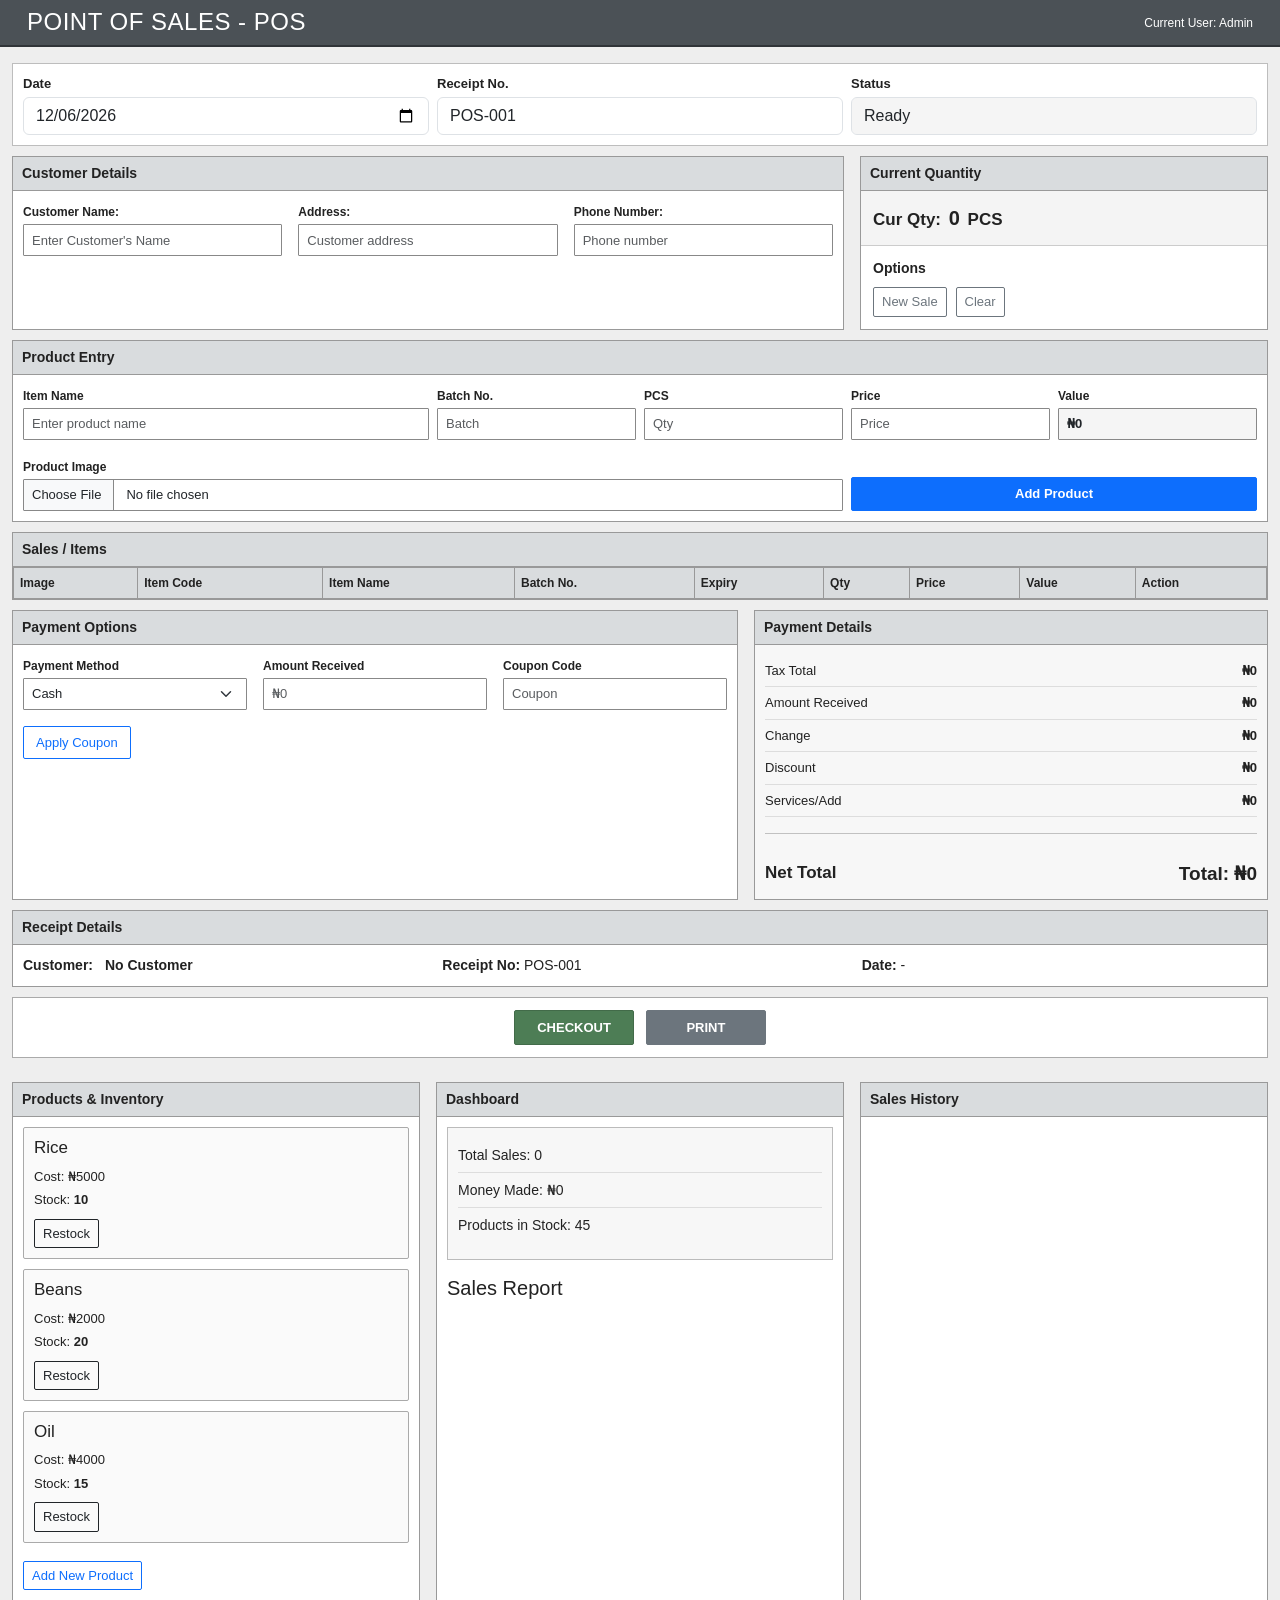
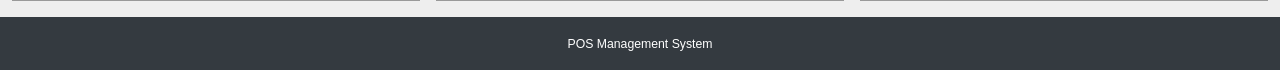
==== commit 98ab7a61: "Commit changes" ====
--- a/index.html
+++ b/index.html
@@ -533,15 +533,45 @@
 
         <div class="pos-panel mb-3">
 
+            <div class="panel-title">
+                Receipt Details
+            </div>
+
             <div class="p-3">
 
-                <strong>
-                    Customer on Receipt:
-                </strong>
-
-                <span id="receiptCustomerName">
-                    No Customer
-                </span>
+                <div class="row">
+
+                    <div class="col-12 col-md-4">
+
+                        <strong>Customer:</strong>
+
+                        <span id="receiptCustomerName">
+                            No Customer
+                        </span>
+
+                    </div>
+
+                    <div class="col-12 col-md-4">
+
+                        <strong>Receipt No:</strong>
+
+                        <span id="receiptNumberDisplay">
+                            POS-001
+                        </span>
+
+                    </div>
+
+                    <div class="col-12 col-md-4">
+
+                        <strong>Date:</strong>
+
+                        <span id="receiptDateDisplay">
+                            -
+                        </span>
+
+                    </div>
+
+                </div>
 
             </div>
 
--- a/style.css
+++ b/style.css
@@ -555,4 +555,41 @@
         font-size: 18px;
     }
 
+}
+
+.action-area .btn {
+    min-width: 120px;
+
+    padding: 7px 18px;
+
+    border-radius: 2px;
+
+    font-size: 13px;
+
+    margin: 0 4px;
+}
+
+.action-area .btn-success {
+    background-color: #4d7d55;
+
+    border-color: #426b49;
+}
+
+.action-area .btn-success {
+    background-color: #4d7d55;
+
+    border-color: #426b49;
+}
+
+main {
+    padding-top: 10px !important;
+    padding-bottom: 10px !important;
+}
+
+.mb-3 {
+    margin-bottom: 10px !important;
+}
+
+.p-3 {
+    padding: 10px !important;
 }
